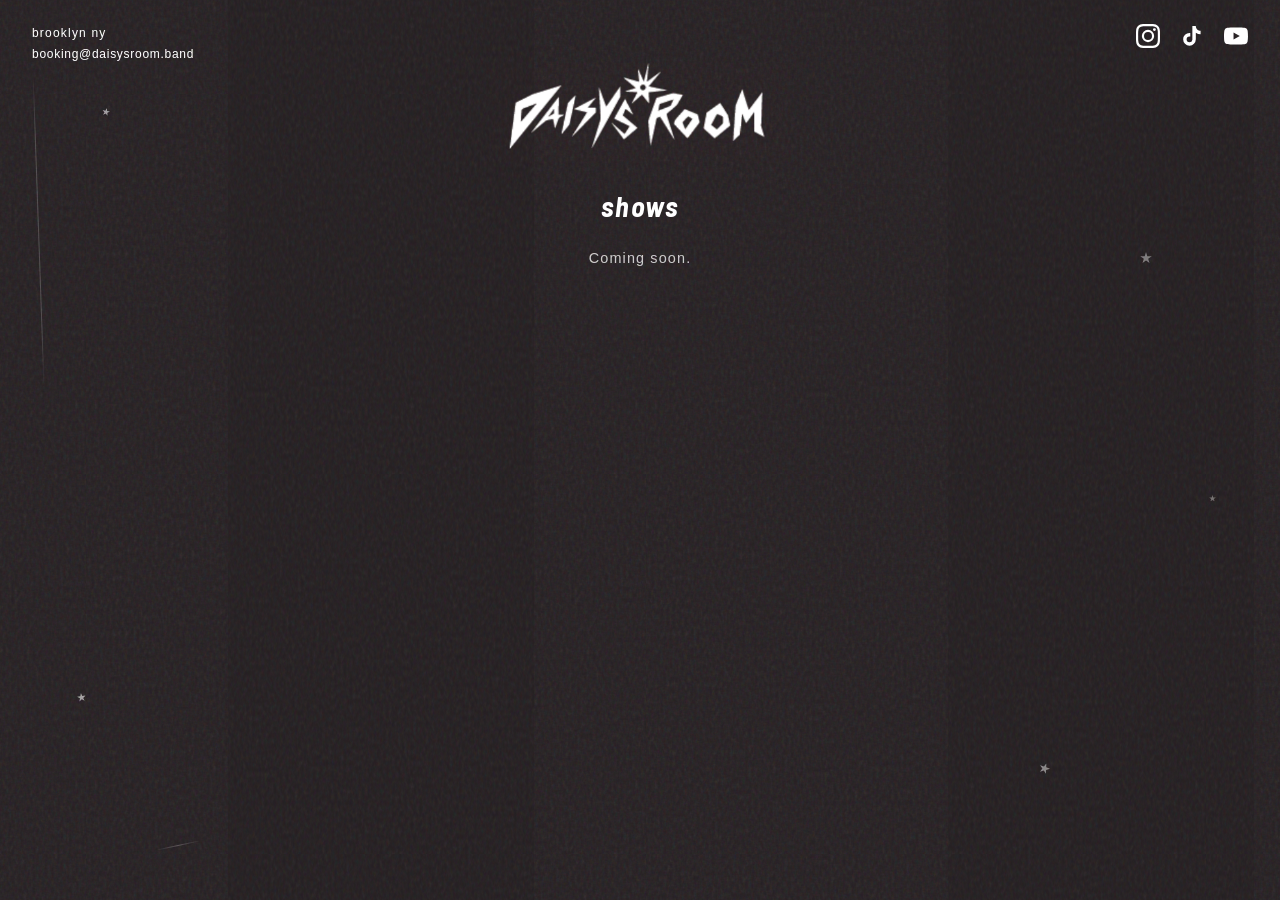
==== shows/index.html @ 8d8f6561 "Rebuild Daisy's Room site with new landing, signup flow, and clean URLs. Replace the old link-in-bio" ====
<!DOCTYPE html>
<html lang="en">
<head>
    <meta charset="UTF-8">
    <meta name="viewport" content="width=device-width, initial-scale=1.0">
    <title>Shows — Daisy's Room</title>
    <link rel="preconnect" href="https://fonts.googleapis.com">
    <link rel="preconnect" href="https://fonts.gstatic.com" crossorigin>
    <link href="https://fonts.googleapis.com/css2?family=Barlow+Semi+Condensed:ital,wght@1,700&display=swap" rel="stylesheet">
    <link rel="stylesheet" href="../styles.css">
</head>
<body>
    <div class="grain grain--coarse" aria-hidden="true"></div>
    <div class="grain grain--fine" aria-hidden="true"></div>
    <div class="decor" aria-hidden="true">
        <span class="decor-star decor-star--1"></span>
        <span class="decor-star decor-star--2"></span>
        <span class="decor-star decor-star--3"></span>
        <span class="decor-star decor-star--4"></span>
        <span class="decor-star decor-star--5"></span>
        <span class="decor-scratch decor-scratch--1"></span>
        <span class="decor-scratch decor-scratch--2"></span>
    </div>

    <header class="site-top">
        <div class="site-top__contact">
            <p class="site-top__line">brooklyn ny</p>
            <a class="site-top__line site-top__email" href="mailto:booking@daisysroom.band">booking@daisysroom.band</a>
        </div>
        <div class="site-top__social">
            <a class="site-top__social-link" href="https://instagram.com/daisysroom.band" target="_blank" rel="noopener noreferrer" aria-label="Instagram">
                <svg class="site-top__icon" viewBox="0 0 24 24" aria-hidden="true">
                    <path d="M12 2.163c3.204 0 3.584.012 4.85.07 3.252.148 4.771 1.691 4.919 4.919.058 1.265.069 1.645.069 4.849 0 3.205-.012 3.584-.069 4.849-.149 3.225-1.664 4.771-4.919 4.919-1.266.058-1.644.07-4.85.07-3.204 0-3.584-.012-4.849-.07-3.26-.149-4.771-1.699-4.919-4.92-.058-1.265-.07-1.644-.07-4.849 0-3.204.013-3.583.07-4.849.149-3.227 1.664-4.771 4.919-4.919 1.266-.057 1.645-.069 4.849-.069zM12 0C8.741 0 8.333.014 7.053.072 2.695.272.273 2.69.073 7.052.014 8.333 0 8.741 0 12c0 3.259.014 3.668.072 4.948.2 4.358 2.618 6.78 6.98 6.98 1.281.058 1.689.072 4.948.072 3.259 0 3.668-.014 4.948-.072 4.354-.2 6.782-2.618 6.979-6.98.059-1.28.073-1.689.073-4.948 0-3.259-.014-3.667-.072-4.947-.196-4.354-2.617-6.78-6.979-6.98C15.668.014 15.259 0 12 0zm0 5.838a6.162 6.162 0 100 12.324 6.162 6.162 0 000-12.324zM12 16a4 4 0 110-8 4 4 0 010 8zm6.406-11.845a1.44 1.44 0 100 2.881 1.44 1.44 0 000-2.881z"/>
                </svg>
            </a>
            <a class="site-top__social-link" href="https://tiktok.com/@daisysroom.band" target="_blank" rel="noopener noreferrer" aria-label="TikTok">
                <svg class="site-top__icon" viewBox="0 0 24 24" aria-hidden="true">
                    <path d="M19.59 6.69a4.83 4.83 0 01-3.77-4.25V2h-3.45v13.67a2.89 2.89 0 01-2.88 2.5 2.89 2.89 0 01-2.89-2.89 2.89 2.89 0 012.89-2.89c.28 0 .54.04.79.1V9.01a6.37 6.37 0 00-.79-.05 6.34 6.34 0 00-6.34 6.34 6.34 6.34 0 006.34 6.34 6.34 6.34 0 006.33-6.34V8.69a8.18 8.18 0 004.77 1.52V6.76a4.85 4.85 0 01-1-.07z"/>
                </svg>
            </a>
            <a class="site-top__social-link" href="#" target="_blank" rel="noopener noreferrer" aria-label="YouTube">
                <svg class="site-top__icon" viewBox="0 0 24 24" aria-hidden="true">
                    <path d="M23.498 6.186a2.994 2.994 0 00-2.122-2.136C19.505 3.545 12 3.545 12 3.545s-7.505 0-9.377.505A2.994 2.994 0 00.502 6.186C0 8.07 0 12 0 12s0 3.93.502 5.814a2.994 2.994 0 002.122 2.136c1.872.505 9.376.505 9.376.505s7.505 0 9.377-.505a2.994 2.994 0 002.122-2.136C24 15.93 24 12 24 12s0-3.93-.502-5.814zM9.545 15.568V8.432L15.818 12 9.545 15.568z"/>
                </svg>
            </a>
        </div>
    </header>

    <main class="page-sub">
        <header class="page-brand">
            <a class="page-brand__link" href="/" aria-label="Daisy's Room home">
                <img
                    class="page-brand__logo"
                    src="../assets/band_logo.png"
                    alt="Daisy's Room"
                    width="442"
                    height="160"
                >
            </a>
        </header>

        <h1 class="page-heading">Shows</h1>
        <p class="page-sub__text">Coming soon.</p>
    </main>
</body>
</html>
---- styles.css ----
:root {
    /* Sampled from band_logo.png border */
    --bg: #241f21;
    --text: #ffffff;
    --text-muted: rgba(255, 255, 255, 0.75);
    /* Acumin Bold Oblique — swap to acumin-pro if using Adobe Fonts */
    --font-primary: "Barlow Semi Condensed", "Acumin Pro", sans-serif;
    /* Helvetica Bold Oblique */
    --font-secondary: "Helvetica Neue", Helvetica, Arial, sans-serif;
    --hero-max: 640px;
    --logo-max: 300px;
    --form-max: 520px;
    --input-bg: #ffffff;
    --input-text: #1a1a1a;
    --select-bg: #d4d4d4;
    --submit-bg: #1a1818;
    --form-radius: 6px;
    --grain-coarse: url("data:image/svg+xml,%3Csvg viewBox='0 0 640 480' xmlns='http://www.w3.org/2000/svg'%3E%3Cfilter id='n'%3E%3CfeTurbulence type='fractalNoise' baseFrequency='0.26 0.14' numOctaves='3' seed='17' stitchTiles='stitch'/%3E%3C/filter%3E%3Crect width='100%25' height='100%25' filter='url(%23n)'/%3E%3C/svg%3E");
    --grain-fine: url("data:image/svg+xml,%3Csvg viewBox='0 0 480 640' xmlns='http://www.w3.org/2000/svg'%3E%3Cfilter id='n'%3E%3CfeTurbulence type='fractalNoise' baseFrequency='0.18 0.38' numOctaves='2' seed='91' stitchTiles='stitch'/%3E%3C/filter%3E%3Crect width='100%25' height='100%25' filter='url(%23n)'/%3E%3C/svg%3E");
}

*,
*::before,
*::after {
    margin: 0;
    padding: 0;
    box-sizing: border-box;
}

html,
body {
    height: 100%;
    overflow: hidden;
}

body {
    font-family: var(--font-secondary);
    background-color: var(--bg);
    color: var(--text);
    min-height: 100dvh;
    max-height: 100dvh;
    overflow: hidden;
}

/* Film grain — static, chunky, asymmetric layers */
.grain {
    position: fixed;
    inset: 0;
    z-index: 50;
    pointer-events: none;
    background-repeat: repeat;
}

.grain--coarse {
    background-image: var(--grain-coarse);
    background-size: 560px 380px;
    background-position: 12% 18%;
    opacity: 0.34;
    mix-blend-mode: soft-light;
}

.grain--fine {
    background-image: var(--grain-fine);
    background-size: 720px 460px;
    background-position: 68% 42%;
    opacity: 0.24;
    mix-blend-mode: overlay;
}

/* Decorative stars & scratches */
.decor {
    position: fixed;
    inset: 0;
    z-index: 0;
    pointer-events: none;
    overflow: hidden;
}

.decor-star {
    position: absolute;
    width: 10px;
    height: 10px;
    background: var(--text);
    clip-path: polygon(
        50% 0%,
        61% 35%,
        98% 35%,
        68% 57%,
        79% 91%,
        50% 70%,
        21% 91%,
        32% 57%,
        2% 35%,
        39% 35%
    );
    opacity: 0.55;
}

.decor-star--1 { top: 12%; left: 8%; width: 8px; height: 8px; transform: rotate(12deg); }
.decor-star--2 { top: 28%; right: 10%; width: 12px; height: 12px; opacity: 0.4; }
.decor-star--3 { bottom: 22%; left: 6%; width: 9px; height: 9px; transform: rotate(-8deg); }
.decor-star--4 { top: 55%; right: 5%; width: 7px; height: 7px; opacity: 0.35; }
.decor-star--5 { bottom: 14%; right: 18%; width: 11px; height: 11px; transform: rotate(20deg); opacity: 0.45; }

.decor-scratch {
    position: absolute;
    width: 1px;
    background: linear-gradient(
        to bottom,
        transparent,
        rgba(255, 255, 255, 0.35) 20%,
        rgba(255, 255, 255, 0.35) 80%,
        transparent
    );
    opacity: 0.5;
}

.decor-scratch--1 {
    left: 3%;
    top: 8%;
    height: 35%;
    transform: rotate(-2deg);
}

.decor-scratch--2 {
    bottom: 6%;
    left: 12%;
    width: 48px;
    height: 1px;
    background: linear-gradient(
        to right,
        transparent,
        rgba(255, 255, 255, 0.4),
        transparent
    );
    transform: rotate(-12deg);
}

/* Hero image sits on the vertical center line; logo above, nav below */
.landing {
    position: relative;
    z-index: 1;
    min-height: 100dvh;
    box-sizing: border-box;
    padding: clamp(3.25rem, 7vh, 4rem) 1.25rem 1.25rem;
    display: grid;
    grid-template-rows: 1fr auto 1fr;
    justify-items: center;
    text-align: center;
}

.landing__brand {
    grid-row: 1;
    align-self: end;
    width: 100%;
    padding-bottom: clamp(0.75rem, 2vh, 1.25rem);
}

.landing__hero {
    grid-row: 2;
}

/* Top bar — contact & social */
.site-top {
    position: fixed;
    top: 0;
    left: 0;
    right: 0;
    z-index: 10;
    display: flex;
    align-items: flex-start;
    justify-content: space-between;
    gap: 1.5rem;
    padding: clamp(1rem, 3vw, 1.5rem) clamp(1.25rem, 4vw, 2rem);
    pointer-events: none;
}

.site-top__contact,
.site-top__social {
    pointer-events: auto;
}

.site-top__contact {
    text-align: left;
}

.site-top__line {
    font-family: var(--font-secondary);
    font-size: clamp(0.65rem, 1.8vw, 0.75rem);
    font-weight: 400;
    font-style: normal;
    letter-spacing: 0.1em;
    text-transform: lowercase;
    line-height: 1.65;
    color: var(--text);
}

.site-top__email {
    display: inline-block;
    text-decoration: none;
    letter-spacing: 0.06em;
}

.site-top__email:hover,
.site-top__email:focus-visible {
    color: var(--text-muted);
}

.site-top__email:focus-visible {
    outline: 1px solid var(--text);
    outline-offset: 3px;
}

.site-top__social {
    display: flex;
    align-items: center;
    gap: clamp(0.85rem, 3vw, 1.25rem);
}

.site-top__social-link {
    display: flex;
    color: var(--text);
    text-decoration: none;
    transition: opacity 0.2s ease;
}

.site-top__social-link:hover,
.site-top__social-link:focus-visible {
    opacity: 0.75;
}

.site-top__social-link:focus-visible {
    outline: 1px solid var(--text);
    outline-offset: 4px;
}

.site-top__icon {
    display: block;
    width: clamp(20px, 5vw, 24px);
    height: clamp(20px, 5vw, 24px);
    fill: currentColor;
}

/* Shared logo placement across pages */
.page-brand {
    flex-shrink: 0;
    width: 100%;
    text-align: center;
}

.page-brand__link {
    display: inline-block;
    text-decoration: none;
}

.page-brand__link:focus-visible {
    outline: 1px solid var(--text);
    outline-offset: 6px;
}

.page-brand__logo {
    display: block;
    width: min(88vw, var(--logo-max));
    height: auto;
    margin: 0 auto;
}

.page-heading {
    font-family: var(--font-primary);
    font-size: 1.75rem;
    font-weight: 700;
    font-style: italic;
    letter-spacing: 0.06em;
    text-transform: lowercase;
    text-align: center;
    color: var(--text);
    margin-bottom: clamp(1.25rem, 3vh, 2rem);
}

.page-sub {
    position: relative;
    z-index: 1;
    width: 100%;
    max-width: var(--form-max);
    margin: 0 auto;
    padding: clamp(3.25rem, 7vh, 4rem) 1.25rem 2.5rem;
    display: flex;
    flex-direction: column;
    align-items: center;
    text-align: center;
}

.page-sub .page-brand {
    margin-bottom: clamp(1rem, 2.5vh, 1.5rem);
}

.page-sub--form {
    align-items: stretch;
    text-align: left;
}

.page-sub--form .page-heading {
    align-self: center;
}

.page-sub__text {
    font-family: var(--font-secondary);
    font-size: 0.9rem;
    font-weight: 400;
    font-style: normal;
    letter-spacing: 0.08em;
    color: var(--text-muted);
}

.landing__hero {
    width: min(92vw, var(--hero-max));
    aspect-ratio: 16 / 9;
    margin: 0;
    flex-shrink: 0;
    overflow: hidden;
    background: var(--bg);
}

.landing__hero-img,
.landing__hero-video {
    display: block;
    width: 100%;
    height: 100%;
    object-fit: cover;
    object-position: center;
}

/* Primary navigation */
.landing__nav {
    grid-row: 3;
    align-self: start;
    display: flex;
    flex-wrap: wrap;
    align-items: flex-start;
    justify-content: center;
    gap: clamp(1.5rem, 5vw, 3.5rem);
    width: 100%;
    max-width: 520px;
    padding-top: clamp(0.75rem, 2vh, 1.25rem);
}

.nav-item {
    font-family: var(--font-secondary);
    font-size: clamp(0.8rem, 2.2vw, 0.95rem);
    font-weight: 700;
    font-style: normal;
    letter-spacing: 0.22em;
    text-transform: uppercase;
    color: var(--text);
    text-decoration: none;
    background: none;
    border: none;
    cursor: pointer;
    padding: 0.25rem 0;
    line-height: 1.4;
    white-space: nowrap;
}

.nav-item:hover,
.nav-item:focus-visible {
    opacity: 0.85;
}

.nav-item:focus-visible {
    outline: 1px solid var(--text);
    outline-offset: 4px;
}

/* LISTEN dropdown */
.listen-wrap {
    position: relative;
    display: flex;
    flex-direction: column;
    align-items: center;
}

.listen-trigger {
    display: inline-flex;
    align-items: center;
    gap: 0.12em;
}

.caret {
    display: inline-block;
    width: 0;
    height: 0;
    margin-left: 0;
    border-left: 4px solid transparent;
    border-right: 4px solid transparent;
    border-top: 5px solid currentColor;
    transition: transform 0.2s ease;
    transform-origin: center 40%;
}

.listen-wrap.is-hover .caret,
.listen-wrap.is-open .caret {
    transform: rotate(180deg);
}

.listen-menu {
    position: absolute;
    top: 100%;
    left: 50%;
    transform: translateX(-50%);
    list-style: none;
    margin-top: 0;
    padding: 0.5rem 0 0.35rem;
    min-width: 9rem;
    opacity: 0;
    visibility: hidden;
    pointer-events: none;
    transition: opacity 0.18s ease, visibility 0.18s ease;
}

.listen-wrap.is-hover .listen-menu,
.listen-wrap.is-open .listen-menu {
    opacity: 1;
    visibility: visible;
    pointer-events: auto;
}

.listen-menu__link {
    display: block;
    padding: 0.4rem 1rem;
    font-family: var(--font-secondary);
    font-size: clamp(0.75rem, 2vw, 0.88rem);
    font-weight: 700;
    font-style: normal;
    letter-spacing: 0.18em;
    text-transform: uppercase;
    color: var(--text);
    text-decoration: none;
    white-space: nowrap;
}

.listen-menu__link:hover,
.listen-menu__link:focus-visible {
    color: var(--text-muted);
}

.listen-menu__link:focus-visible {
    outline: 1px solid var(--text);
    outline-offset: 2px;
}

/* Mobile: LISTEN + SHOWS on row 1, SIGN UP centered on row 2 */
@media (max-width: 520px) {
    .landing__nav {
        display: grid;
        grid-template-columns: 1fr 1fr;
        gap: 1.25rem 2rem;
        max-width: 280px;
    }

    .listen-wrap {
        grid-column: 1;
        justify-self: end;
    }

    .nav-item--shows {
        grid-column: 2;
        justify-self: start;
    }

    .nav-item--signup {
        grid-column: 1 / -1;
        justify-self: center;
    }
}

/* Sign up page */
.page-signup {
    min-height: 100dvh;
}

.signup-form {
    display: flex;
    flex-direction: column;
    gap: 1.35rem;
    text-align: left;
}

.signup-form__field {
    display: flex;
    flex-direction: column;
    gap: 0.45rem;
}

.signup-form__label,
.signup-form__legend {
    font-family: var(--font-secondary);
    font-size: clamp(0.85rem, 2.2vw, 0.95rem);
    font-weight: 700;
    font-style: normal;
    color: var(--text);
    line-height: 1.3;
}

.signup-form__required {
    color: #e85d5d;
    margin-left: 0.1em;
}

.signup-form__input,
.signup-form__select {
    width: 100%;
    font-family: var(--font-secondary);
    font-size: 0.9rem;
    font-weight: 400;
    font-style: normal;
    color: var(--input-text);
    border: none;
    border-radius: var(--form-radius);
    outline: none;
}

.signup-form__input {
    padding: 0.65rem 0.85rem;
    background: var(--input-bg);
}

.signup-form__input::placeholder {
    color: rgba(26, 26, 26, 0.45);
}

.signup-form__input:focus-visible {
    box-shadow: 0 0 0 2px var(--text);
}

.signup-form__select-wrap {
    position: relative;
    background: var(--select-bg);
    border-radius: var(--form-radius);
    overflow: hidden;
}

.signup-form__select-wrap::after {
    content: "";
    position: absolute;
    right: 0.85rem;
    top: 50%;
    transform: translateY(-25%);
    border-left: 5px solid transparent;
    border-right: 5px solid transparent;
    border-top: 6px solid var(--input-text);
    pointer-events: none;
}

.signup-form__select {
    padding: 0.65rem 2rem 0.65rem 0.75rem;
    background: var(--select-bg);
    appearance: none;
    cursor: pointer;
}

.signup-form__select:focus-visible {
    box-shadow: 0 0 0 2px var(--text);
}

.signup-form__select:invalid {
    color: rgba(26, 26, 26, 0.45);
}

.signup-form__group {
    margin: 0;
    padding: 0;
}

.signup-form__legend {
    display: block;
    padding: 0;
    margin: 0 0 1.15rem;
}

.signup-form__check {
    display: flex;
    align-items: center;
    gap: 0.65rem;
    cursor: pointer;
}

.signup-form__checkbox {
    width: 1.1rem;
    height: 1.1rem;
    flex-shrink: 0;
    margin: 0;
    border-radius: 3px;
    accent-color: var(--input-bg);
    cursor: pointer;
}

.signup-form__check-label {
    font-family: var(--font-secondary);
    font-size: 0.9rem;
    font-weight: 400;
    font-style: normal;
    color: var(--text);
}

.signup-form__submit {
    align-self: flex-start;
    margin-top: 0.5rem;
    padding: 0.7rem 2.25rem;
    font-family: var(--font-secondary);
    font-size: 0.95rem;
    font-weight: 700;
    font-style: normal;
    letter-spacing: 0.04em;
    color: var(--text);
    background: var(--submit-bg);
    border: none;
    border-radius: 999px;
    cursor: pointer;
    transition: opacity 0.2s ease;
}

.signup-form__submit:hover {
    opacity: 0.88;
}

.signup-form__submit:focus-visible {
    outline: 2px solid var(--text);
    outline-offset: 3px;
}

.signup-form__submit:disabled {
    opacity: 0.6;
    cursor: wait;
}

.signup-success__message {
    font-family: var(--font-secondary);
    font-size: clamp(0.85rem, 2.2vw, 0.95rem);
    font-weight: 400;
    font-style: normal;
    letter-spacing: 0.1em;
    text-transform: lowercase;
    color: var(--text-muted);
    line-height: 1.5;
    text-align: center;
    margin-top: -0.75rem;
}

.signup-feedback {
    margin-bottom: 1rem;
    font-family: var(--font-secondary);
    font-size: 0.9rem;
    letter-spacing: 0.06em;
    line-height: 1.5;
    text-align: center;
}

.signup-feedback--error {
    color: #e85d5d;
}
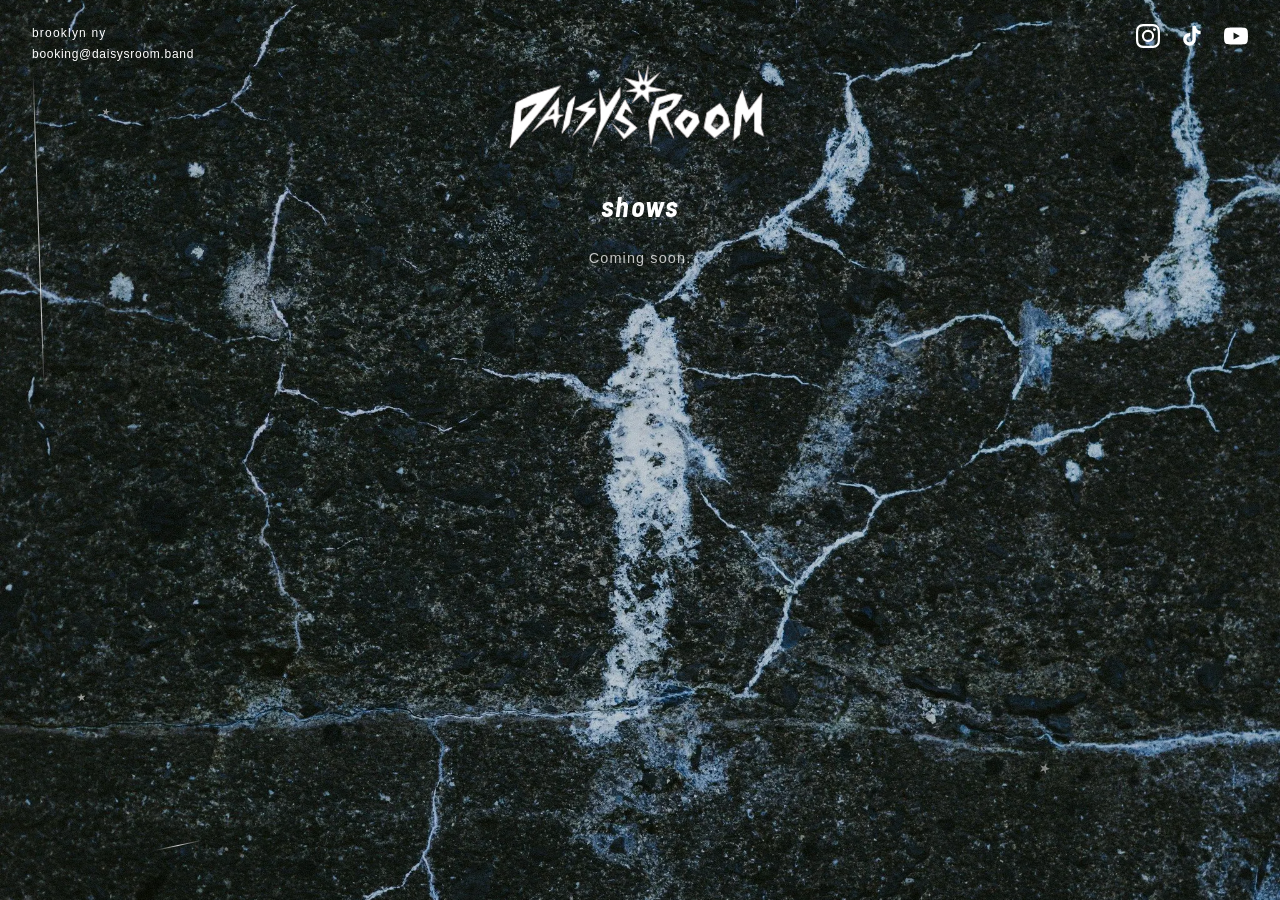
==== commit 00980c2d: "Use full-resolution photo background and transparent logo. Replace low-res CSS background with a sha" ====
--- a/shows/index.html
+++ b/shows/index.html
@@ -10,8 +10,12 @@
     <link rel="stylesheet" href="../styles.css">
 </head>
 <body>
-    <div class="grain grain--coarse" aria-hidden="true"></div>
-    <div class="grain grain--fine" aria-hidden="true"></div>
+    <div class="page-bg" aria-hidden="true">
+        <picture>
+            <source type="image/webp" srcset="../assets/grain-source.webp">
+            <img class="page-bg__img" src="../assets/grain-source.jpg" alt="" width="2048" height="3071" decoding="async">
+        </picture>
+    </div>
     <div class="decor" aria-hidden="true">
         <span class="decor-star decor-star--1"></span>
         <span class="decor-star decor-star--2"></span>
@@ -38,7 +42,7 @@
                     <path d="M19.59 6.69a4.83 4.83 0 01-3.77-4.25V2h-3.45v13.67a2.89 2.89 0 01-2.88 2.5 2.89 2.89 0 01-2.89-2.89 2.89 2.89 0 012.89-2.89c.28 0 .54.04.79.1V9.01a6.37 6.37 0 00-.79-.05 6.34 6.34 0 00-6.34 6.34 6.34 6.34 0 006.34 6.34 6.34 6.34 0 006.33-6.34V8.69a8.18 8.18 0 004.77 1.52V6.76a4.85 4.85 0 01-1-.07z"/>
                 </svg>
             </a>
-            <a class="site-top__social-link" href="#" target="_blank" rel="noopener noreferrer" aria-label="YouTube">
+            <a class="site-top__social-link" href="https://www.youtube.com/@DaisysRoom" target="_blank" rel="noopener noreferrer" aria-label="YouTube">
                 <svg class="site-top__icon" viewBox="0 0 24 24" aria-hidden="true">
                     <path d="M23.498 6.186a2.994 2.994 0 00-2.122-2.136C19.505 3.545 12 3.545 12 3.545s-7.505 0-9.377.505A2.994 2.994 0 00.502 6.186C0 8.07 0 12 0 12s0 3.93.502 5.814a2.994 2.994 0 002.122 2.136c1.872.505 9.376.505 9.376.505s7.505 0 9.377-.505a2.994 2.994 0 002.122-2.136C24 15.93 24 12 24 12s0-3.93-.502-5.814zM9.545 15.568V8.432L15.818 12 9.545 15.568z"/>
                 </svg>
@@ -51,7 +55,7 @@
             <a class="page-brand__link" href="/" aria-label="Daisy's Room home">
                 <img
                     class="page-brand__logo"
-                    src="../assets/band_logo.png"
+                    src="../assets/band_logo.png?v=2"
                     alt="Daisy's Room"
                     width="442"
                     height="160"
--- a/styles.css
+++ b/styles.css
@@ -15,8 +15,6 @@
     --select-bg: #d4d4d4;
     --submit-bg: #1a1818;
     --form-radius: 6px;
-    --grain-coarse: url("data:image/svg+xml,%3Csvg viewBox='0 0 640 480' xmlns='http://www.w3.org/2000/svg'%3E%3Cfilter id='n'%3E%3CfeTurbulence type='fractalNoise' baseFrequency='0.26 0.14' numOctaves='3' seed='17' stitchTiles='stitch'/%3E%3C/filter%3E%3Crect width='100%25' height='100%25' filter='url(%23n)'/%3E%3C/svg%3E");
-    --grain-fine: url("data:image/svg+xml,%3Csvg viewBox='0 0 480 640' xmlns='http://www.w3.org/2000/svg'%3E%3Cfilter id='n'%3E%3CfeTurbulence type='fractalNoise' baseFrequency='0.18 0.38' numOctaves='2' seed='91' stitchTiles='stitch'/%3E%3C/filter%3E%3Crect width='100%25' height='100%25' filter='url(%23n)'/%3E%3C/svg%3E");
 }
 
 *,
@@ -42,36 +40,29 @@
     overflow: hidden;
 }
 
-/* Film grain — static, chunky, asymmetric layers */
-.grain {
+/* Full-bleed photo background; all UI stacks above */
+.page-bg {
     position: fixed;
     inset: 0;
-    z-index: 50;
+    z-index: 0;
     pointer-events: none;
-    background-repeat: repeat;
-}
-
-.grain--coarse {
-    background-image: var(--grain-coarse);
-    background-size: 560px 380px;
-    background-position: 12% 18%;
-    opacity: 0.34;
-    mix-blend-mode: soft-light;
-}
-
-.grain--fine {
-    background-image: var(--grain-fine);
-    background-size: 720px 460px;
-    background-position: 68% 42%;
-    opacity: 0.24;
-    mix-blend-mode: overlay;
+    overflow: hidden;
+    background-color: var(--bg);
+}
+
+.page-bg__img {
+    display: block;
+    width: 100%;
+    height: 100%;
+    object-fit: cover;
+    object-position: center center;
 }
 
 /* Decorative stars & scratches */
 .decor {
     position: fixed;
     inset: 0;
-    z-index: 0;
+    z-index: 1;
     pointer-events: none;
     overflow: hidden;
 }
@@ -108,11 +99,11 @@
     background: linear-gradient(
         to bottom,
         transparent,
-        rgba(255, 255, 255, 0.35) 20%,
-        rgba(255, 255, 255, 0.35) 80%,
+        rgba(255, 255, 255, 0.85) 20%,
+        rgba(255, 255, 255, 0.85) 80%,
         transparent
     );
-    opacity: 0.5;
+    opacity: 0.9;
 }
 
 .decor-scratch--1 {
@@ -130,7 +121,7 @@
     background: linear-gradient(
         to right,
         transparent,
-        rgba(255, 255, 255, 0.4),
+        rgba(255, 255, 255, 0.9),
         transparent
     );
     transform: rotate(-12deg);
@@ -153,11 +144,13 @@
     grid-row: 1;
     align-self: end;
     width: 100%;
-    padding-bottom: clamp(0.75rem, 2vh, 1.25rem);
+    line-height: 0;
+    padding-bottom: clamp(0.25rem, 0.75vh, 0.5rem);
 }
 
 .landing__hero {
     grid-row: 2;
+    margin: 0;
 }
 
 /* Top bar — contact & social */
@@ -313,12 +306,13 @@
 }
 
 .landing__hero {
+    position: relative;
+    z-index: 1;
     width: min(92vw, var(--hero-max));
     aspect-ratio: 16 / 9;
     margin: 0;
     flex-shrink: 0;
     overflow: hidden;
-    background: var(--bg);
 }
 
 .landing__hero-img,
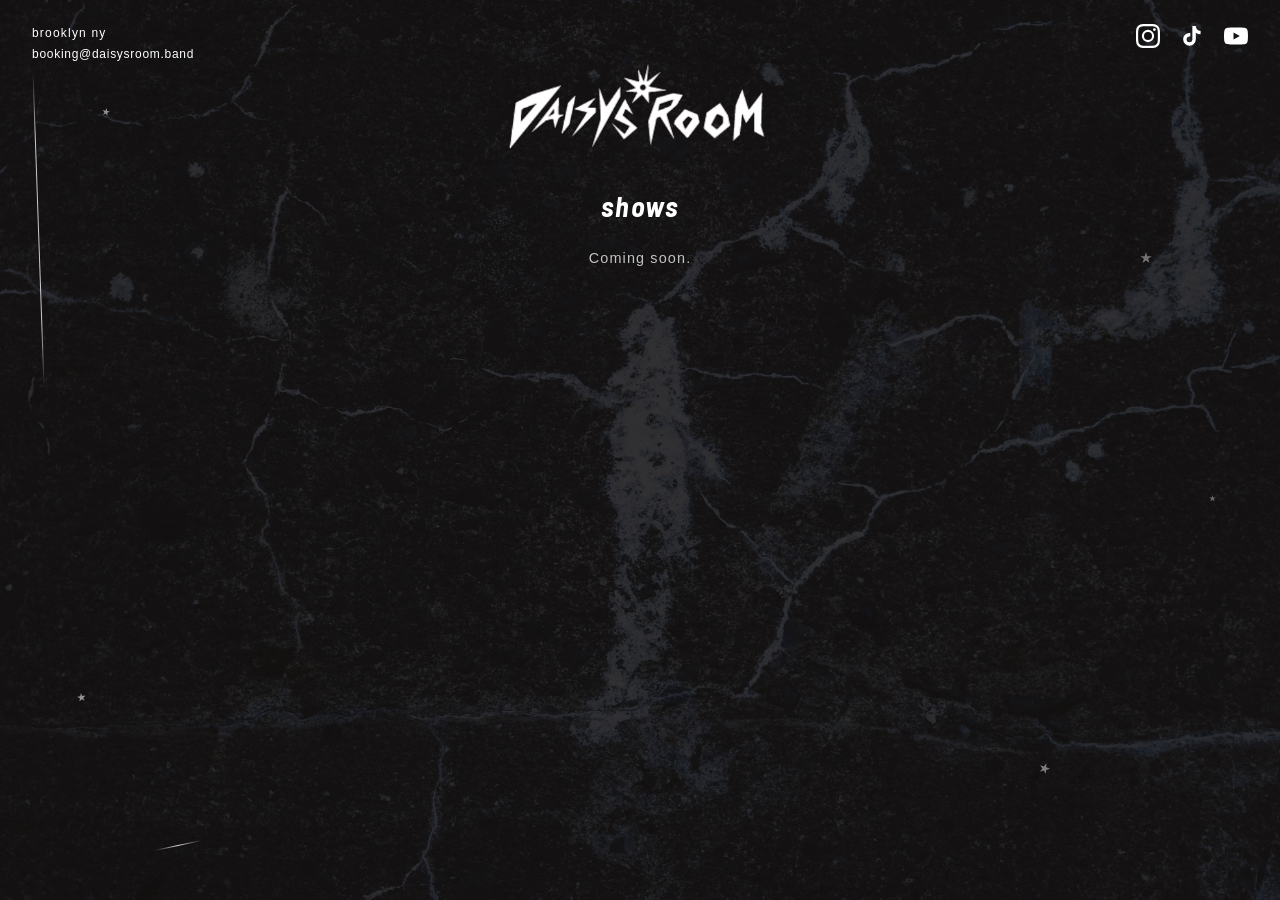
==== commit 306d6063: "Darken background, add favicons, and cyan hover accents. Add a stronger photo overlay, tab icons fro" ====
--- a/shows/index.html
+++ b/shows/index.html
@@ -4,6 +4,8 @@
     <meta charset="UTF-8">
     <meta name="viewport" content="width=device-width, initial-scale=1.0">
     <title>Shows — Daisy's Room</title>
+    <link rel="icon" href="../assets/favicon-32.png" type="image/png" sizes="32x32">
+    <link rel="apple-touch-icon" href="../assets/apple-touch-icon.png">
     <link rel="preconnect" href="https://fonts.googleapis.com">
     <link rel="preconnect" href="https://fonts.gstatic.com" crossorigin>
     <link href="https://fonts.googleapis.com/css2?family=Barlow+Semi+Condensed:ital,wght@1,700&display=swap" rel="stylesheet">
--- a/styles.css
+++ b/styles.css
@@ -3,6 +3,8 @@
     --bg: #241f21;
     --text: #ffffff;
     --text-muted: rgba(255, 255, 255, 0.75);
+    --accent: #6fcddd;
+    --accent-muted: rgba(111, 205, 221, 0.72);
     /* Acumin Bold Oblique — swap to acumin-pro if using Adobe Fonts */
     --font-primary: "Barlow Semi Condensed", "Acumin Pro", sans-serif;
     /* Helvetica Bold Oblique */
@@ -48,6 +50,15 @@
     pointer-events: none;
     overflow: hidden;
     background-color: var(--bg);
+}
+
+/* Slight darken — tune opacity (0.2–0.45) without re-exporting the photo */
+.page-bg::after {
+    content: "";
+    position: absolute;
+    inset: 0;
+    background: rgba(20, 16, 18, 0.82);
+    pointer-events: none;
 }
 
 .page-bg__img {
@@ -196,11 +207,11 @@
 
 .site-top__email:hover,
 .site-top__email:focus-visible {
-    color: var(--text-muted);
+    color: var(--accent);
 }
 
 .site-top__email:focus-visible {
-    outline: 1px solid var(--text);
+    outline: 1px solid var(--accent);
     outline-offset: 3px;
 }
 
@@ -214,16 +225,16 @@
     display: flex;
     color: var(--text);
     text-decoration: none;
-    transition: opacity 0.2s ease;
+    transition: color 0.2s ease;
 }
 
 .site-top__social-link:hover,
 .site-top__social-link:focus-visible {
-    opacity: 0.75;
+    color: var(--accent);
 }
 
 .site-top__social-link:focus-visible {
-    outline: 1px solid var(--text);
+    outline: 1px solid var(--accent);
     outline-offset: 4px;
 }
 
@@ -353,15 +364,16 @@
     padding: 0.25rem 0;
     line-height: 1.4;
     white-space: nowrap;
+    transition: color 0.2s ease;
 }
 
 .nav-item:hover,
 .nav-item:focus-visible {
-    opacity: 0.85;
+    color: var(--accent);
 }
 
 .nav-item:focus-visible {
-    outline: 1px solid var(--text);
+    outline: 1px solid var(--accent);
     outline-offset: 4px;
 }
 
@@ -430,46 +442,82 @@
     color: var(--text);
     text-decoration: none;
     white-space: nowrap;
+    transition: color 0.2s ease;
 }
 
 .listen-menu__link:hover,
 .listen-menu__link:focus-visible {
-    color: var(--text-muted);
+    color: var(--accent);
 }
 
 .listen-menu__link:focus-visible {
-    outline: 1px solid var(--text);
+    outline: 1px solid var(--accent);
     outline-offset: 2px;
 }
 
-/* Mobile: LISTEN + SHOWS on row 1, SIGN UP centered on row 2 */
-@media (max-width: 520px) {
+/* Mobile: LISTEN · SHOWS · SIGN UP in one row; streaming links drop below */
+@media (max-width: 640px) {
     .landing__nav {
-        display: grid;
-        grid-template-columns: 1fr 1fr;
-        gap: 1.25rem 2rem;
-        max-width: 280px;
+        position: relative;
+        flex-wrap: nowrap;
+        justify-content: space-evenly;
+        gap: clamp(0.35rem, 2vw, 0.75rem);
+        max-width: 100%;
+        width: 100%;
+        padding-left: 0.5rem;
+        padding-right: 0.5rem;
+    }
+
+    .nav-item,
+    .listen-trigger {
+        font-size: clamp(0.8rem, 3.5vw, 0.95rem);
+        letter-spacing: 0.17em;
+        padding-left: 0;
+        padding-right: 0;
+    }
+
+    .listen-menu__link {
+        font-size: clamp(0.75rem, 3.2vw, 0.88rem);
+        letter-spacing: 0.16em;
     }
 
     .listen-wrap {
-        grid-column: 1;
-        justify-self: end;
-    }
-
-    .nav-item--shows {
-        grid-column: 2;
-        justify-self: start;
-    }
-
-    .nav-item--signup {
-        grid-column: 1 / -1;
-        justify-self: center;
-    }
-}
-
-/* Sign up page */
-.page-signup {
+        flex: 0 1 auto;
+    }
+
+    .landing__nav:has(.listen-wrap.is-open) .listen-menu,
+    .landing__nav:has(.listen-wrap.is-hover) .listen-menu {
+        position: absolute;
+        top: calc(100% + 0.35rem);
+        left: 0;
+        right: 0;
+        transform: none;
+        width: 100%;
+        min-width: 0;
+        padding: 0.35rem 0 0.15rem;
+        z-index: 5;
+    }
+
+    .landing__nav:has(.listen-wrap.is-open) .listen-menu li,
+    .landing__nav:has(.listen-wrap.is-hover) .listen-menu li {
+        text-align: center;
+    }
+}
+
+/* Sign up page — allow scroll when form exceeds viewport */
+html:has(body.page-signup) {
+    height: auto;
+    max-height: none;
+    overflow-x: hidden;
+    overflow-y: auto;
+}
+
+body.page-signup {
     min-height: 100dvh;
+    max-height: none;
+    overflow-x: hidden;
+    overflow-y: auto;
+    -webkit-overflow-scrolling: touch;
 }
 
 .signup-form {
@@ -560,20 +608,9 @@
     color: rgba(26, 26, 26, 0.45);
 }
 
-.signup-form__group {
-    margin: 0;
-    padding: 0;
-}
-
-.signup-form__legend {
-    display: block;
-    padding: 0;
-    margin: 0 0 1.15rem;
-}
-
 .signup-form__check {
     display: flex;
-    align-items: center;
+    align-items: flex-start;
     gap: 0.65rem;
     cursor: pointer;
 }
@@ -588,12 +625,14 @@
     cursor: pointer;
 }
 
-.signup-form__check-label {
-    font-family: var(--font-secondary);
-    font-size: 0.9rem;
-    font-weight: 400;
-    font-style: normal;
-    color: var(--text);
+.signup-form__check-text {
+    flex: 1;
+    font-family: var(--font-secondary);
+    font-size: clamp(0.85rem, 2.2vw, 0.95rem);
+    font-weight: 700;
+    font-style: normal;
+    color: var(--text);
+    line-height: 1.35;
 }
 
 .signup-form__submit {
@@ -610,15 +649,16 @@
     border: none;
     border-radius: 999px;
     cursor: pointer;
-    transition: opacity 0.2s ease;
+    transition: background-color 0.2s ease, color 0.2s ease;
 }
 
 .signup-form__submit:hover {
-    opacity: 0.88;
+    background: var(--accent);
+    color: var(--bg);
 }
 
 .signup-form__submit:focus-visible {
-    outline: 2px solid var(--text);
+    outline: 2px solid var(--accent);
     outline-offset: 3px;
 }
 
@@ -653,3 +693,17 @@
     color: #e85d5d;
 }
 
+@media (max-width: 640px) {
+    .page-signup .page-sub {
+        padding-bottom: max(2.5rem, env(safe-area-inset-bottom, 0px));
+    }
+
+    .signup-form {
+        gap: 1rem;
+    }
+
+    .signup-form__check {
+        align-items: center;
+    }
+}
+
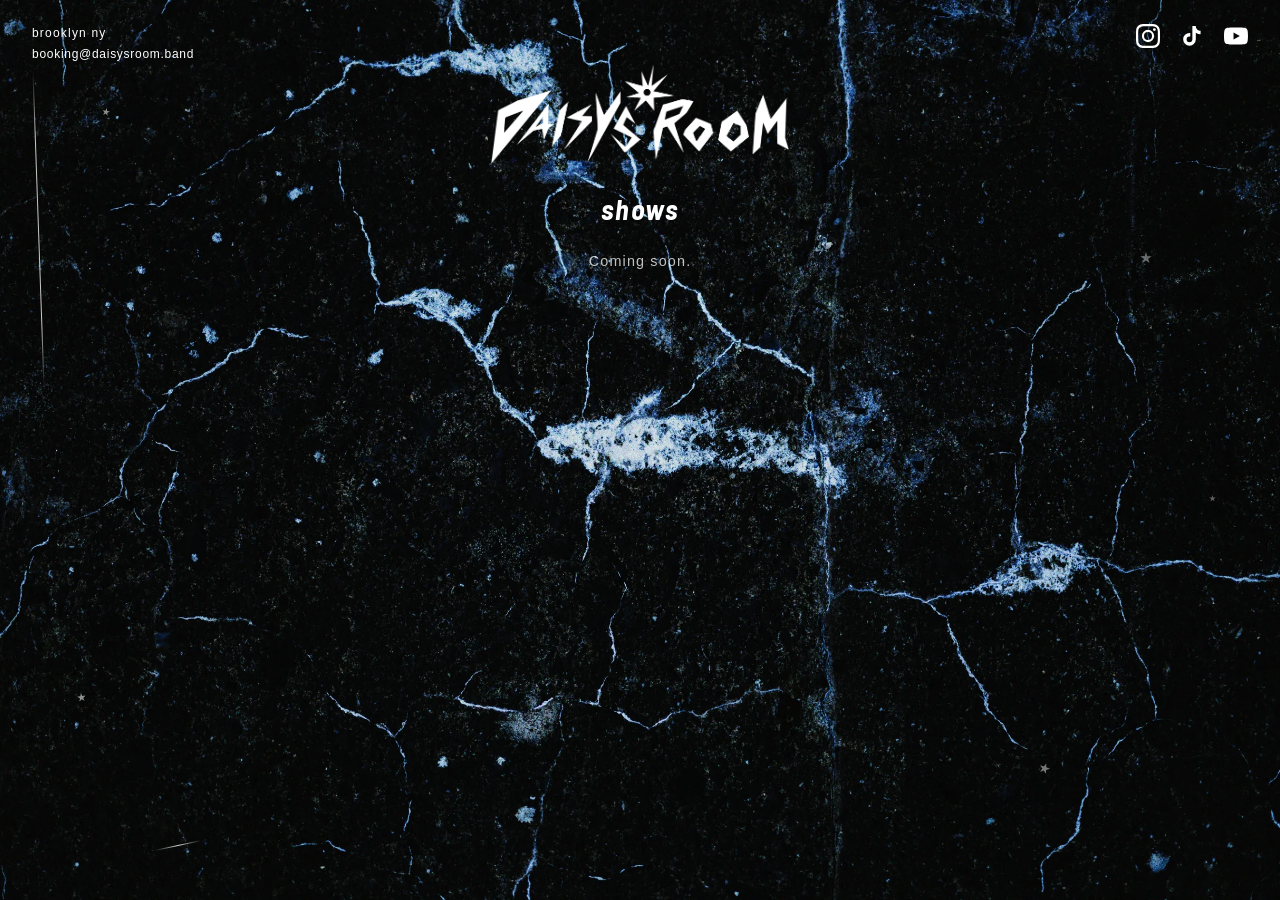
==== commit 0b82398c: "Update branding, background, and landing layout. Use logo_final and daisysroomBG, disable the dark o" ====
--- a/shows/index.html
+++ b/shows/index.html
@@ -14,8 +14,8 @@
 <body>
     <div class="page-bg" aria-hidden="true">
         <picture>
-            <source type="image/webp" srcset="../assets/grain-source.webp">
-            <img class="page-bg__img" src="../assets/grain-source.jpg" alt="" width="2048" height="3071" decoding="async">
+            <source type="image/webp" srcset="../assets/daisysroomBG.webp">
+            <img class="page-bg__img" src="../assets/daisysroomBG.jpg" alt="" width="2560" height="1707" decoding="async">
         </picture>
     </div>
     <div class="decor" aria-hidden="true">
@@ -57,10 +57,10 @@
             <a class="page-brand__link" href="/" aria-label="Daisy's Room home">
                 <img
                     class="page-brand__logo"
-                    src="../assets/band_logo.png?v=2"
+                    src="../assets/logo_final.png"
                     alt="Daisy's Room"
-                    width="442"
-                    height="160"
+                    width="5126"
+                    height="1745"
                 >
             </a>
         </header>
--- a/styles.css
+++ b/styles.css
@@ -52,13 +52,10 @@
     background-color: var(--bg);
 }
 
-/* Slight darken — tune opacity (0.2–0.45) without re-exporting the photo */
+/* Temporary: dark overlay disabled while testing daisysroomBG */
 .page-bg::after {
-    content: "";
-    position: absolute;
-    inset: 0;
-    background: rgba(20, 16, 18, 0.82);
-    pointer-events: none;
+    content: none;
+    display: none;
 }
 
 .page-bg__img {
@@ -156,12 +153,11 @@
     align-self: end;
     width: 100%;
     line-height: 0;
-    padding-bottom: clamp(0.25rem, 0.75vh, 0.5rem);
-}
-
-.landing__hero {
-    grid-row: 2;
-    margin: 0;
+    padding-bottom: clamp(0.5rem, 1.25vh, 0.85rem);
+}
+
+.landing__brand .page-brand__logo {
+    width: min(78vw, 240px);
 }
 
 /* Top bar — contact & social */
@@ -267,6 +263,7 @@
     width: min(88vw, var(--logo-max));
     height: auto;
     margin: 0 auto;
+    image-rendering: auto;
 }
 
 .page-heading {
@@ -317,6 +314,7 @@
 }
 
 .landing__hero {
+    grid-row: 2;
     position: relative;
     z-index: 1;
     width: min(92vw, var(--hero-max));
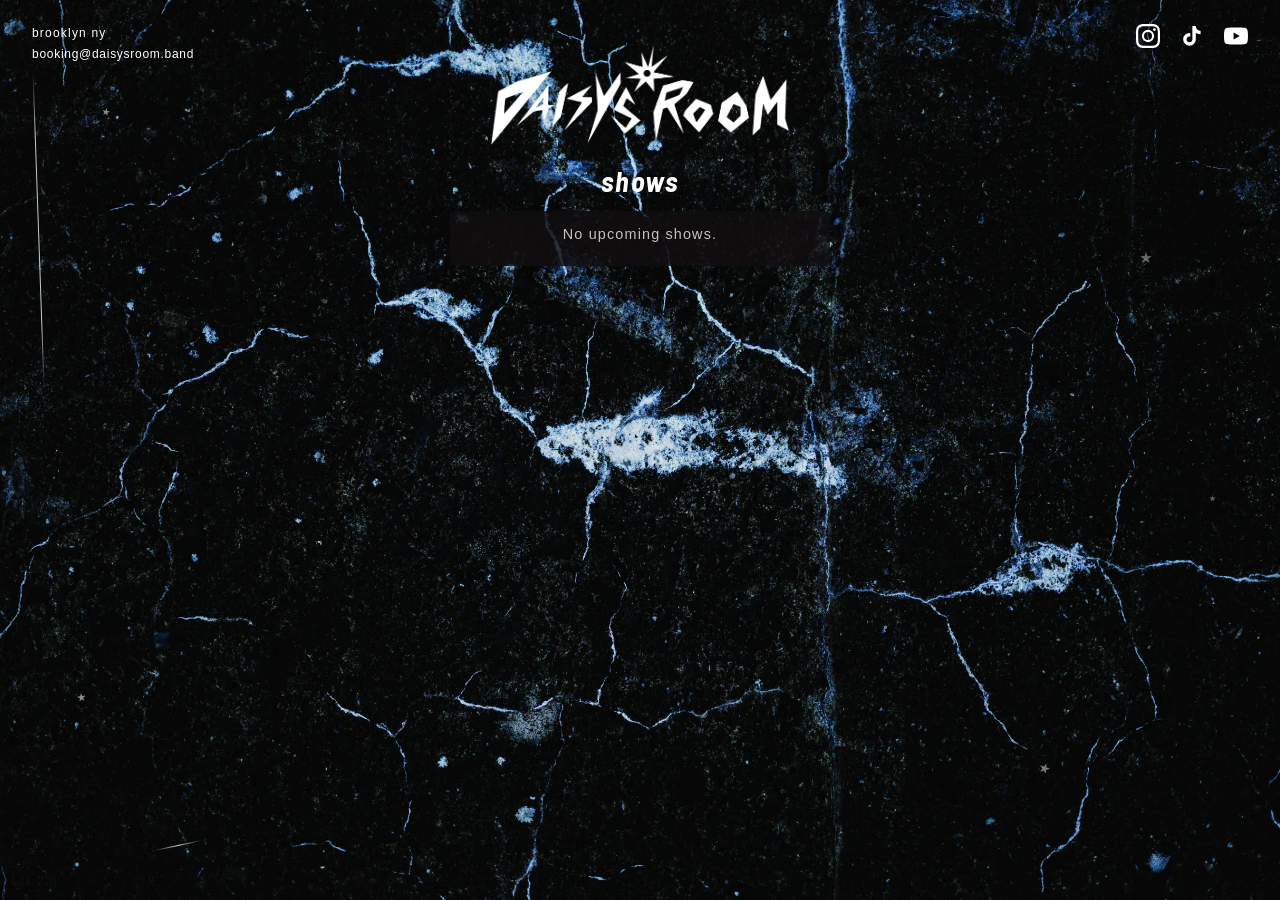
==== commit 79fe2122: "Add Google Sheet–powered shows page with flyer and ticket buttons. Loads upcoming shows from a publi" ====
--- a/shows/index.html
+++ b/shows/index.html
@@ -9,7 +9,7 @@
     <link rel="preconnect" href="https://fonts.googleapis.com">
     <link rel="preconnect" href="https://fonts.gstatic.com" crossorigin>
     <link href="https://fonts.googleapis.com/css2?family=Barlow+Semi+Condensed:ital,wght@1,700&display=swap" rel="stylesheet">
-    <link rel="stylesheet" href="../styles.css">
+    <link rel="stylesheet" href="../styles.css?v=28">
 </head>
 <body>
     <div class="page-bg" aria-hidden="true">
@@ -52,7 +52,7 @@
         </div>
     </header>
 
-    <main class="page-sub">
+    <main class="page-sub page-sub--shows">
         <header class="page-brand">
             <a class="page-brand__link" href="/" aria-label="Daisy's Room home">
                 <img
@@ -66,7 +66,13 @@
         </header>
 
         <h1 class="page-heading">Shows</h1>
-        <p class="page-sub__text">Coming soon.</p>
+        <div class="shows-panel">
+            <p class="page-sub__text shows-panel__empty" id="shows-empty" hidden>No upcoming shows.</p>
+            <ul class="shows-list" id="shows-list" hidden></ul>
+        </div>
     </main>
+
+    <script src="../config.js"></script>
+    <script src="../shows.js?v=6"></script>
 </body>
 </html>
--- a/styles.css
+++ b/styles.css
@@ -705,3 +705,161 @@
     }
 }
 
+/* Shows list */
+.page-sub--shows {
+    align-items: stretch;
+    text-align: left;
+    max-width: min(100%, 420px);
+    padding-top: clamp(2rem, 5vh, 2.75rem);
+}
+
+.page-sub--shows .page-brand {
+    margin-bottom: clamp(0.65rem, 1.5vh, 1rem);
+}
+
+.page-sub--shows .page-heading {
+    align-self: center;
+    margin-bottom: clamp(0.65rem, 1.5vh, 0.9rem);
+}
+
+.shows-panel {
+    width: 100%;
+    background: rgba(18, 14, 16, 0.82);
+    padding: clamp(0.7rem, 2vw, 0.95rem) clamp(1.2rem, 3.5vw, 1.4rem) clamp(1.15rem, 3vw, 1.5rem);
+    border-radius: 6px;
+    box-sizing: border-box;
+}
+
+.shows-panel__empty {
+    margin: 0;
+    text-align: center;
+}
+
+.shows-list {
+    list-style: none;
+    width: 100%;
+    display: flex;
+    flex-direction: column;
+    gap: 0;
+    margin: 0;
+}
+
+.shows-item {
+    padding: clamp(1rem, 2.5vh, 1.25rem) 0;
+    border-bottom: 1px solid rgba(255, 255, 255, 0.1);
+}
+
+.shows-item:first-child {
+    padding-top: 0;
+}
+
+.shows-item:last-child {
+    padding-bottom: 0;
+    border-bottom: none;
+}
+
+.shows-item__date {
+    font-family: var(--font-secondary);
+    font-size: clamp(0.75rem, 2vw, 0.85rem);
+    font-weight: 700;
+    letter-spacing: 0.14em;
+    text-transform: uppercase;
+    color: var(--accent);
+    margin-bottom: 0.35rem;
+}
+
+.shows-item__row {
+    display: flex;
+    justify-content: space-between;
+    align-items: baseline;
+    gap: 1rem;
+}
+
+.shows-item__venue {
+    font-family: var(--font-secondary);
+    font-size: clamp(0.95rem, 2.4vw, 1.05rem);
+    font-weight: 700;
+    font-style: normal;
+    letter-spacing: 0.06em;
+    text-transform: lowercase;
+    color: var(--text);
+    line-height: 1.35;
+    flex: 1 1 auto;
+    min-width: 0;
+    margin: 0;
+}
+
+.shows-item__city {
+    font-family: var(--font-secondary);
+    font-size: clamp(0.85rem, 2.2vw, 0.95rem);
+    font-weight: 400;
+    letter-spacing: 0.06em;
+    color: rgba(255, 255, 255, 0.88);
+    flex: 0 0 auto;
+    margin: 0;
+    text-align: right;
+    white-space: nowrap;
+}
+
+.shows-item__meta-block {
+    display: flex;
+    flex-direction: column;
+    gap: 0.2rem;
+    flex: 1 1 auto;
+    min-width: 0;
+}
+
+.shows-item__time,
+.shows-item__status {
+    font-family: var(--font-secondary);
+    font-size: clamp(0.8rem, 2vw, 0.88rem);
+    font-weight: 400;
+    letter-spacing: 0.08em;
+    color: rgba(255, 255, 255, 0.8);
+    margin: 0;
+}
+
+.shows-item__footer {
+    display: flex;
+    justify-content: space-between;
+    align-items: center;
+    gap: 0.75rem;
+    margin-top: 0.5rem;
+}
+
+.shows-item__footer:not(:has(.shows-item__meta-block)) {
+    justify-content: flex-end;
+}
+
+.shows-item__tickets {
+    display: inline-flex;
+    align-items: center;
+    justify-content: center;
+    flex: 0 0 auto;
+    margin: 0;
+    padding: 0.45rem 0.95rem;
+    font-family: var(--font-secondary);
+    font-size: clamp(0.72rem, 1.9vw, 0.82rem);
+    font-weight: 700;
+    letter-spacing: 0.14em;
+    text-transform: uppercase;
+    color: var(--accent);
+    text-decoration: none;
+    background: rgba(111, 205, 221, 0.1);
+    border: 1px solid var(--accent);
+    border-radius: 999px;
+    transition: background-color 0.2s ease, color 0.2s ease, border-color 0.2s ease;
+}
+
+.shows-item__tickets:hover,
+.shows-item__tickets:focus-visible {
+    background: var(--accent);
+    color: var(--bg);
+    border-color: var(--accent);
+}
+
+.shows-item__tickets:focus-visible {
+    outline: 1px solid var(--accent);
+    outline-offset: 3px;
+}
+
